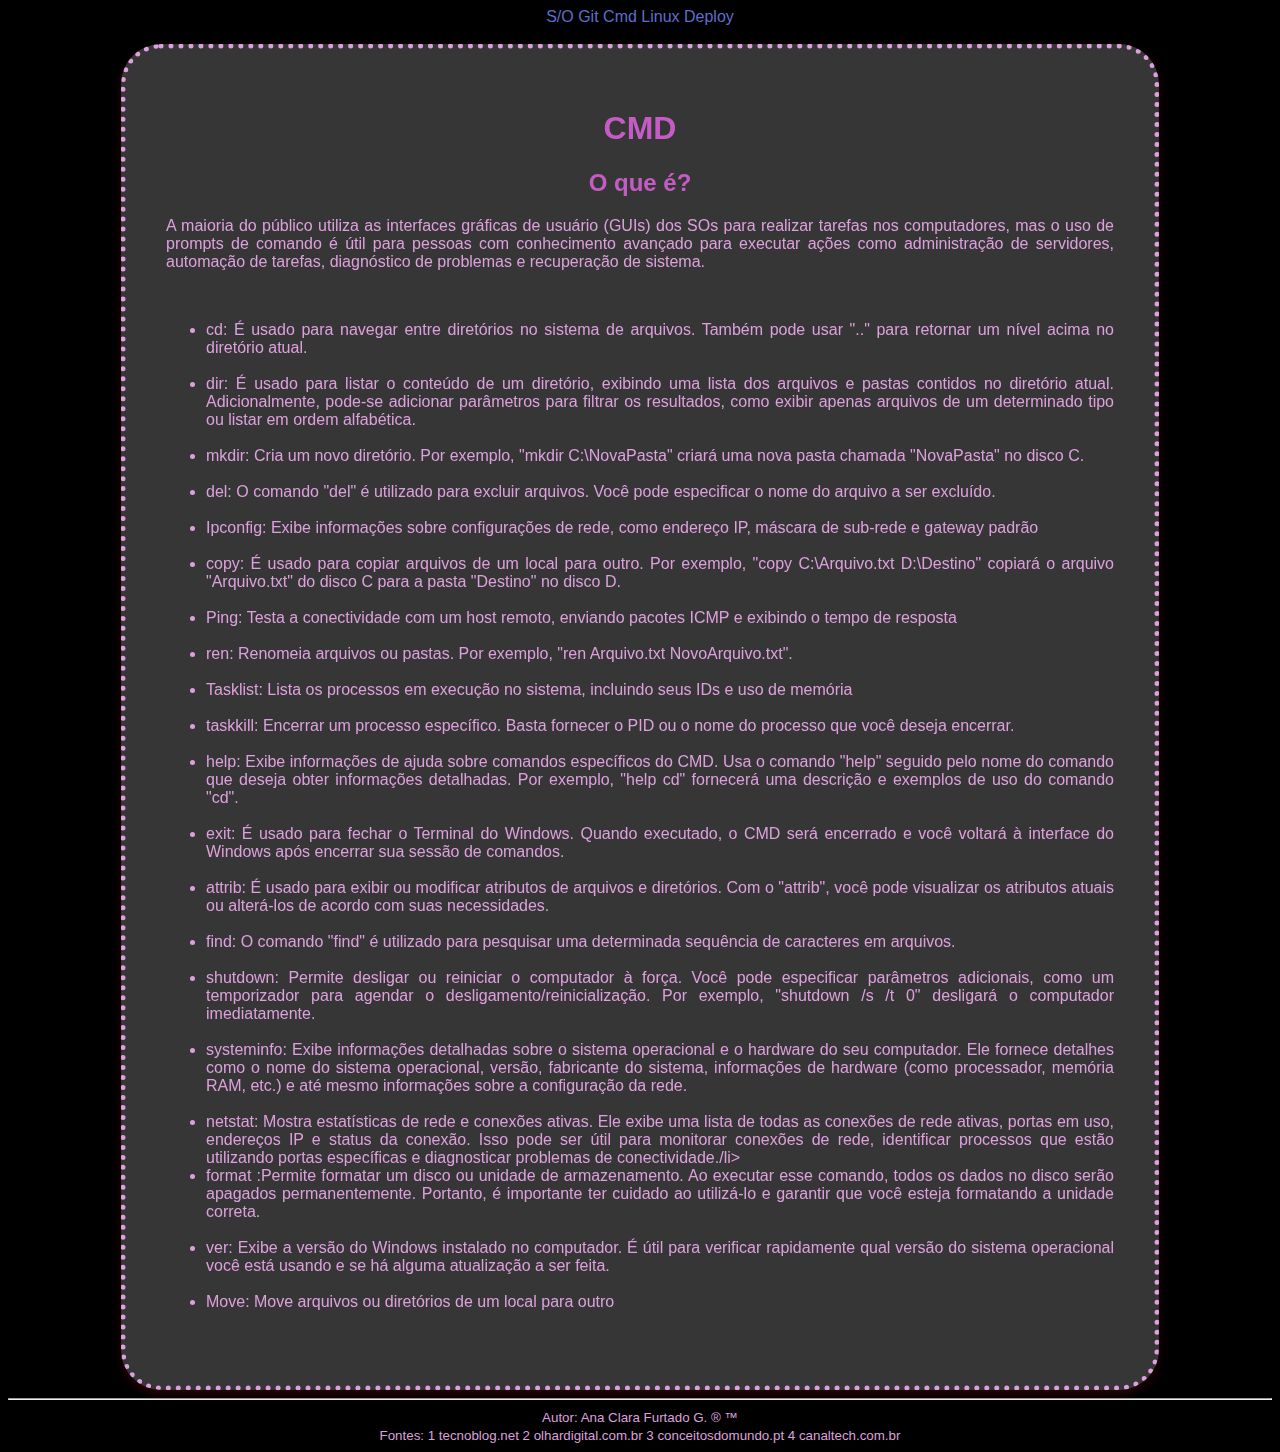
==== Cmd.html @ 4da6b492 "teste" ====
<!DOCTYPE html>
<html lang="pt-Br">
<head>
    <meta charset="UTF-8">
    <meta name="viewport" content="width=device-width, initial-scale=1.0">
    <link rel="stylesheet" href="style.css">
    <title>Comandos</title>
</head>
<body>
    <header>
        <nav>
            <a href="index.html">S/O</a> 
            <a href="Git.html">Git</a>
            <a href="Cmd.html">Cmd</a>
            <a href="linux.html">Linux</a>
            <a href="deploy.html">Deploy</a>
        </nav>
        <br>
    </header>
    <main>
        <div class="box">
            <h1>CMD</h1>
            <article>
                <h2> O que é?</h2>
                <p><span></span> A maioria do público utiliza as interfaces gráficas de usuário (GUIs) dos SOs para realizar tarefas nos computadores, mas o uso de prompts de comando é útil para pessoas com conhecimento avançado para executar ações como administração de servidores, automação de tarefas, diagnóstico de problemas e recuperação de sistema.</p>
                <br>
                <ul>
                    <li>cd: É usado para navegar entre diretórios no sistema de arquivos. Também pode usar ".." para retornar um nível acima no diretório atual.</li>
                    <br>
                    <li>dir: É usado para listar o conteúdo de um diretório, exibindo uma lista dos arquivos e pastas contidos no diretório atual. Adicionalmente, pode-se adicionar parâmetros para filtrar os resultados, como exibir apenas arquivos de um determinado tipo ou listar em ordem alfabética.</li>
                    <br>
                    <li>mkdir: Cria um novo diretório. Por exemplo, "mkdir C:\NovaPasta" criará uma nova pasta chamada "NovaPasta" no disco C.</li>
                    <br>
                    <li>del: O comando "del" é utilizado para excluir arquivos. Você pode especificar o nome do arquivo a ser excluído.</li>
                    <br>
                    <li>Ipconfig: Exibe informações sobre configurações de rede, como endereço IP, máscara de sub-rede e gateway padrão</li>
                    <br>
                    <li>copy: É usado para copiar arquivos de um local para outro. Por exemplo, "copy C:\Arquivo.txt D:\Destino" copiará o arquivo "Arquivo.txt" do disco C para a pasta "Destino" no disco D.</li>
                    <br>
                    <li>Ping: Testa a conectividade com um host remoto, enviando pacotes ICMP e exibindo o tempo de resposta</li>
                    <br>
                    <li>ren: Renomeia arquivos ou pastas. Por exemplo, "ren Arquivo.txt NovoArquivo.txt".</li>
                    <br>
                    <li>Tasklist: Lista os processos em execução no sistema, incluindo seus IDs e uso de memória</li>
                    <br>
                    <li>taskkill: Encerrar um processo específico. Basta fornecer o PID ou o nome do processo que você deseja encerrar.</li>
                    <br>
                    <li>help: Exibe informações de ajuda sobre comandos específicos do CMD. Usa o comando "help" seguido pelo nome do comando que deseja obter informações detalhadas. Por exemplo, "help cd" fornecerá uma descrição e exemplos de uso do comando "cd".</li>
                    <br>
                    <li>exit: É usado para fechar o Terminal do Windows. Quando executado, o CMD será encerrado e você voltará à interface do Windows após encerrar sua sessão de comandos.</li>
                    <br>
                    <li>attrib: É usado para exibir ou modificar atributos de arquivos e diretórios. Com o "attrib", você pode visualizar os atributos atuais ou alterá-los de acordo com suas necessidades.</li>
                    <br>
                    <li>find: O comando "find" é utilizado para pesquisar uma determinada sequência de caracteres em arquivos.</li>
                    <br>
                    <li>shutdown: Permite desligar ou reiniciar o computador à força. Você pode especificar parâmetros adicionais, como um temporizador para agendar o desligamento/reinicialização. Por exemplo, "shutdown /s /t 0" desligará o computador imediatamente.</li>
                    <br>
                    <li>systeminfo: Exibe informações detalhadas sobre o sistema operacional e o hardware do seu computador. Ele fornece detalhes como o nome do sistema operacional, versão, fabricante do sistema, informações de hardware (como processador, memória RAM, etc.) e até mesmo informações sobre a configuração da rede.</li>
                    <br>
                    <li>netstat: Mostra estatísticas de rede e conexões ativas. Ele exibe uma lista de todas as conexões de rede ativas, portas em uso, endereços IP e status da conexão. Isso pode ser útil para monitorar conexões de rede, identificar processos que estão utilizando portas específicas e diagnosticar problemas de conectividade./li>
                    <br>
                    <li>format :Permite formatar um disco ou unidade de armazenamento. Ao executar esse comando, todos os dados no disco serão apagados permanentemente. Portanto, é importante ter cuidado ao utilizá-lo e garantir que você esteja formatando a unidade correta.</li>
                    <br>
                    <li>ver: Exibe a versão do Windows instalado no computador. É útil para verificar rapidamente qual versão do sistema operacional você está usando e se há alguma atualização a ser feita.</li>
                    <br>
                    <li>Move: Move arquivos ou diretórios de um local para outro</li>
                    <br>
                </ul>
            </article>
            <article>
                <div class="box2">
                </div>
            </article>
        </div>
        
    </main>
    <footer>
        <hr>
        <small>Autor: Ana Clara Furtado G. &reg; &trade;</small>
        <br>
        <small>Fontes: 
            1 tecnoblog.net 2 olhardigital.com.br 3 conceitosdomundo.pt 4 canaltech.com.br</small>
    </footer>

</body>
</html>
---- style.css ----
body{
    
    background-color: rgb(0, 0, 0);
    color:  plum;
    font-family: Verdana, sans-serif;
    justify-content: center;
    text-align: center;
    align-items: center;
}
.box {
    width: 75%;
    height: auto;
    border-radius: 40px;
    padding: 40px 40px;
    background: rgba(255, 255, 255, 0.21);
    box-shadow: 0 4px 30px rgba(59, 100, 21, 0.1);
    -webkit-backdrop-filter: blur(25px);
    backdrop-filter: blur(25px);
    box-shadow: 0px 4px 10px rgba(158, 25, 25, 0.25);
    text-align: justify;
    justify-content: center;
    align-items: center;
    margin: 0 auto;
    border: plum 5px dotted;
}
h1, h2, span{    
    font-weight: bold;
    color:  rgb(197, 92, 197);
    justify-content: center;
    text-align: center;
    align-items: center;
}
a:hover{
    color:und- rgb(196, 194, 194);
    background-color:plum;
    font-size: 1.25rem;
    transition: 0.5s;
    cursor: pointer;
    opacity: 0.3;
    color: rgb(94, 110, 206);
    justify-content: center;
    text-align: center;
    align-items: center;
}
a:visited{
    color: rgb(196, 194, 194)white;
}
.box2{
    align-items: center;
    justify-content: center;
    text-align: center;
}
input,button{
    background-color: black;
    color: whitesmoke;
    font-size: 1.2rem;
    transition: 1s;
    margin-top: 12px;
    border-radius: 6px;
    padding: 8px 20px;
    width: 200px;
    height: 50px;
    color: #ffffff;
    font-weight: 700;
    border-radius: 0;
    text-transform: uppercase;
    margin: 25px;
    overflow: hidden;
    position: relative;
}

button:hover{
    background-color: pink;
    transition: 1s;
    background: transparent;
    box-shadow:  0 0 20px 5px white;
}
button::before{
    content: "";
    top: 0;
    left: 0;
    width: 100%;
    height: 100%;
    background: -o-linear-gradient(120deg, transparent, #00fffc, transparent);
    transform: translateX(-100%);
    transition: 0.6s;
    position: absolute;
}
a{
    color: rgb(94, 110, 206);
    text-decoration: none;
}
a:hover{
    background-color: pink;
    transition: 1s;
    background: transparent;
    filter: drop-shadow(1px 5px 3px  rgb(103, 159, 204)) 
}
a::before{
    content: "";
    top: 0;
    left: 0;
    width: 100%;
    height: 100%;
    background: -o-linear-gradient(120deg, transparent, rgb(103, 159, 204), transparent);
    transform: translateX(-100%);
    transition: 0.6s;
    position: absolute;
}
img{
    width: 200px;
    align-items: center;
    transition: 1s;
    background-color: rgb(41, 36, 36);
    color: rgb(255, 255, 255);
    font-size: 1.25rem;
    font-family: Georgia;
    backdrop-filter: blur(25px);
    box-shadow: rgb(153, 51, 139) 0px 4px 10px;
    text-align: justify;
    border-radius: 40px;
    padding: 40px;
    margin: 0px auto;
    border-width: 5px;
    border-style: dotted;
    border-color: rgb(197, 92, 197);
    border-image: initial;
    
}
img:hover{
    width: 400px;
    transition: 1.5s;
}
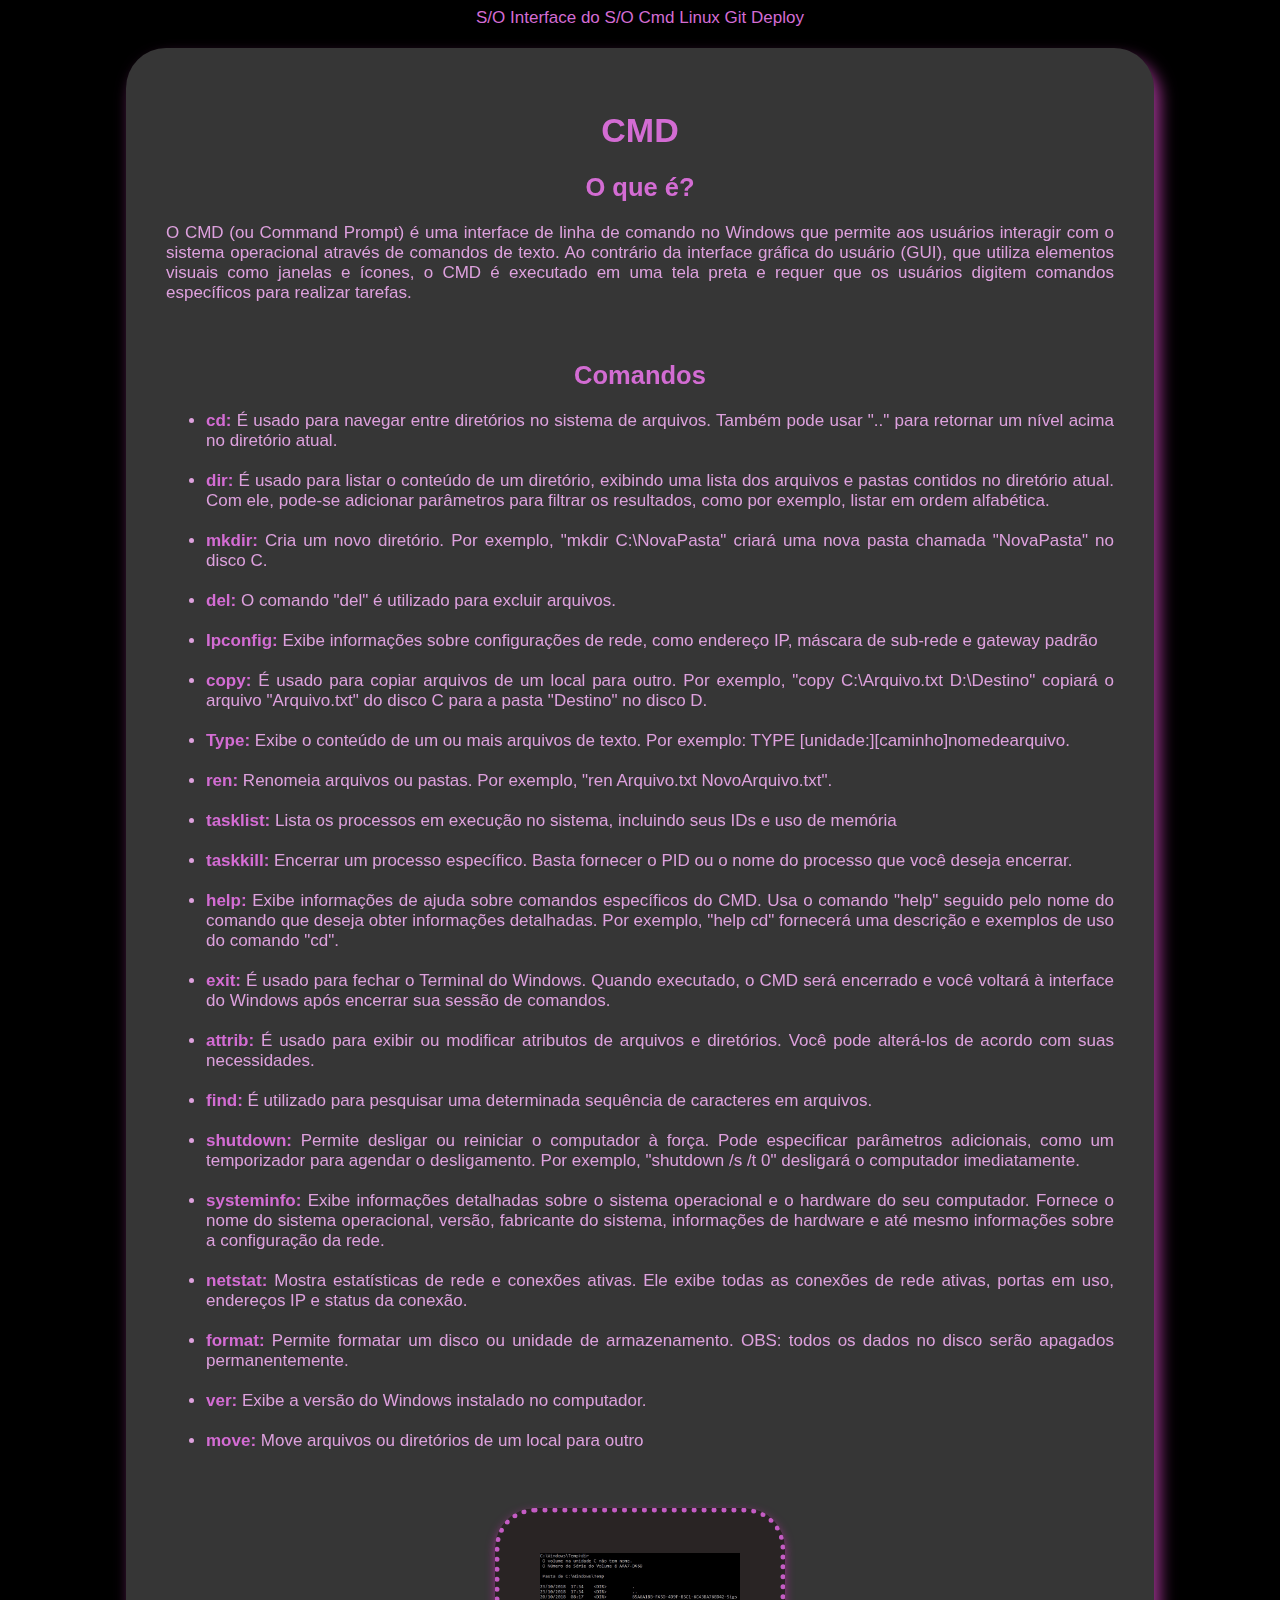
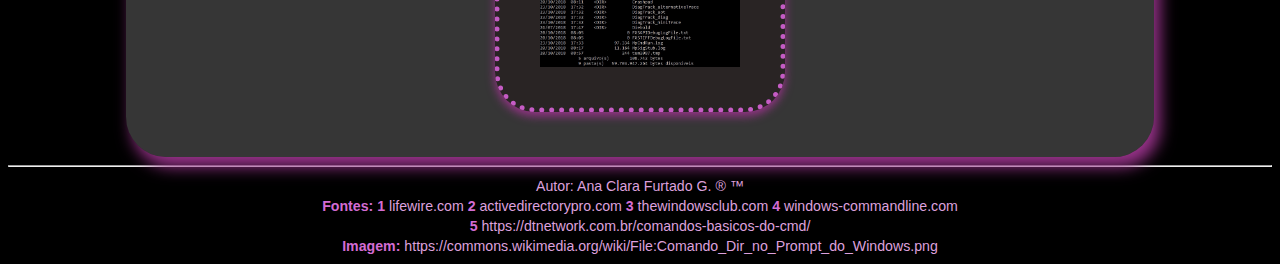
==== commit d0edad61: "fim" ====
--- a/Cmd.html
+++ b/Cmd.html
@@ -10,9 +10,10 @@
     <header>
         <nav>
             <a href="index.html">S/O</a> 
-            <a href="Git.html">Git</a>
+            <a href="cli_gui.html">Interface do S/O</a>
             <a href="Cmd.html">Cmd</a>
             <a href="linux.html">Linux</a>
+            <a href="Git.html">Git</a>
             <a href="deploy.html">Deploy</a>
         </nav>
         <br>
@@ -22,53 +23,56 @@
             <h1>CMD</h1>
             <article>
                 <h2> O que é?</h2>
-                <p><span></span> A maioria do público utiliza as interfaces gráficas de usuário (GUIs) dos SOs para realizar tarefas nos computadores, mas o uso de prompts de comando é útil para pessoas com conhecimento avançado para executar ações como administração de servidores, automação de tarefas, diagnóstico de problemas e recuperação de sistema.</p>
+                <p> O CMD (ou Command Prompt) é uma interface de linha de comando no Windows que permite aos usuários interagir com o sistema operacional através de comandos de texto. Ao contrário da interface gráfica do usuário (GUI), que utiliza elementos visuais como janelas e ícones, o CMD é executado em uma tela preta e requer que os usuários digitem comandos específicos para realizar tarefas.</p>
                 <br>
+                <h2>Comandos</h2>
                 <ul>
-                    <li>cd: É usado para navegar entre diretórios no sistema de arquivos. Também pode usar ".." para retornar um nível acima no diretório atual.</li>
+                    <li><span>cd:</span> É usado para navegar entre diretórios no sistema de arquivos. Também pode usar ".." para retornar um nível acima no diretório atual.</li>
                     <br>
-                    <li>dir: É usado para listar o conteúdo de um diretório, exibindo uma lista dos arquivos e pastas contidos no diretório atual. Adicionalmente, pode-se adicionar parâmetros para filtrar os resultados, como exibir apenas arquivos de um determinado tipo ou listar em ordem alfabética.</li>
+                    <li><span>dir:</span> É usado para listar o conteúdo de um diretório, exibindo uma lista dos arquivos e pastas contidos no diretório atual. Com ele, pode-se adicionar parâmetros para filtrar os resultados, como por exemplo, listar em ordem alfabética.</li>
                     <br>
-                    <li>mkdir: Cria um novo diretório. Por exemplo, "mkdir C:\NovaPasta" criará uma nova pasta chamada "NovaPasta" no disco C.</li>
+                    <li><span>mkdir:</span> Cria um novo diretório. Por exemplo, "mkdir C:\NovaPasta" criará uma nova pasta chamada "NovaPasta" no disco C.</li>
                     <br>
-                    <li>del: O comando "del" é utilizado para excluir arquivos. Você pode especificar o nome do arquivo a ser excluído.</li>
+                    <li><span>del:</span> O comando "del" é utilizado para excluir arquivos.</li>
                     <br>
-                    <li>Ipconfig: Exibe informações sobre configurações de rede, como endereço IP, máscara de sub-rede e gateway padrão</li>
+                    <li><span>Ipconfig:</span> Exibe informações sobre configurações de rede, como endereço IP, máscara de sub-rede e gateway padrão</li>
                     <br>
-                    <li>copy: É usado para copiar arquivos de um local para outro. Por exemplo, "copy C:\Arquivo.txt D:\Destino" copiará o arquivo "Arquivo.txt" do disco C para a pasta "Destino" no disco D.</li>
+                    <li><span>copy:</span> É usado para copiar arquivos de um local para outro. Por exemplo, "copy C:\Arquivo.txt D:\Destino" copiará o arquivo "Arquivo.txt" do disco C para a pasta "Destino" no disco D.</li>
                     <br>
-                    <li>Ping: Testa a conectividade com um host remoto, enviando pacotes ICMP e exibindo o tempo de resposta</li>
+                    <li><span>Type:</span> Exibe o conteúdo de um ou mais arquivos de texto. Por exemplo: TYPE [unidade:][caminho]nomedearquivo.</li>
                     <br>
-                    <li>ren: Renomeia arquivos ou pastas. Por exemplo, "ren Arquivo.txt NovoArquivo.txt".</li>
+                    <li><span>ren:</span> Renomeia arquivos ou pastas. Por exemplo, "ren Arquivo.txt NovoArquivo.txt".</li>
                     <br>
-                    <li>Tasklist: Lista os processos em execução no sistema, incluindo seus IDs e uso de memória</li>
+                    <li><span>tasklist:</span> Lista os processos em execução no sistema, incluindo seus IDs e uso de memória</li>
                     <br>
-                    <li>taskkill: Encerrar um processo específico. Basta fornecer o PID ou o nome do processo que você deseja encerrar.</li>
+                    <li><span>taskkill:</span> Encerrar um processo específico. Basta fornecer o PID ou o nome do processo que você deseja encerrar.</li>
                     <br>
-                    <li>help: Exibe informações de ajuda sobre comandos específicos do CMD. Usa o comando "help" seguido pelo nome do comando que deseja obter informações detalhadas. Por exemplo, "help cd" fornecerá uma descrição e exemplos de uso do comando "cd".</li>
+                    <li><span>help:</span> Exibe informações de ajuda sobre comandos específicos do CMD. Usa o comando "help" seguido pelo nome do comando que deseja obter informações detalhadas. Por exemplo, "help cd" fornecerá uma descrição e exemplos de uso do comando "cd".</li>
                     <br>
-                    <li>exit: É usado para fechar o Terminal do Windows. Quando executado, o CMD será encerrado e você voltará à interface do Windows após encerrar sua sessão de comandos.</li>
+                    <li><span>exit:</span> É usado para fechar o Terminal do Windows. Quando executado, o CMD será encerrado e você voltará à interface do Windows após encerrar sua sessão de comandos.</li>
                     <br>
-                    <li>attrib: É usado para exibir ou modificar atributos de arquivos e diretórios. Com o "attrib", você pode visualizar os atributos atuais ou alterá-los de acordo com suas necessidades.</li>
+                    <li><span>attrib:</span> É usado para exibir ou modificar atributos de arquivos e diretórios. Você pode alterá-los de acordo com suas necessidades.</li>
                     <br>
-                    <li>find: O comando "find" é utilizado para pesquisar uma determinada sequência de caracteres em arquivos.</li>
+                    <li><span>find:</span> É utilizado para pesquisar uma determinada sequência de caracteres em arquivos.</li>
                     <br>
-                    <li>shutdown: Permite desligar ou reiniciar o computador à força. Você pode especificar parâmetros adicionais, como um temporizador para agendar o desligamento/reinicialização. Por exemplo, "shutdown /s /t 0" desligará o computador imediatamente.</li>
+                    <li><span>shutdown:</span> Permite desligar ou reiniciar o computador à força. Pode especificar parâmetros adicionais, como um temporizador para agendar o desligamento. Por exemplo, "shutdown /s /t 0" desligará o computador imediatamente.</li>
                     <br>
-                    <li>systeminfo: Exibe informações detalhadas sobre o sistema operacional e o hardware do seu computador. Ele fornece detalhes como o nome do sistema operacional, versão, fabricante do sistema, informações de hardware (como processador, memória RAM, etc.) e até mesmo informações sobre a configuração da rede.</li>
+                    <li><span>systeminfo:</span> Exibe informações detalhadas sobre o sistema operacional e o hardware do seu computador. Fornece o nome do sistema operacional, versão, fabricante do sistema, informações de hardware e até mesmo informações sobre a configuração da rede.</li>
                     <br>
-                    <li>netstat: Mostra estatísticas de rede e conexões ativas. Ele exibe uma lista de todas as conexões de rede ativas, portas em uso, endereços IP e status da conexão. Isso pode ser útil para monitorar conexões de rede, identificar processos que estão utilizando portas específicas e diagnosticar problemas de conectividade./li>
+                    <li><span>netstat:</span> Mostra estatísticas de rede e conexões ativas. Ele exibe todas as conexões de rede ativas, portas em uso, endereços IP e status da conexão.</li>
                     <br>
-                    <li>format :Permite formatar um disco ou unidade de armazenamento. Ao executar esse comando, todos os dados no disco serão apagados permanentemente. Portanto, é importante ter cuidado ao utilizá-lo e garantir que você esteja formatando a unidade correta.</li>
+                    <li><span>format:</span> Permite formatar um disco ou unidade de armazenamento. OBS: todos os dados no disco serão apagados permanentemente.</li>
                     <br>
-                    <li>ver: Exibe a versão do Windows instalado no computador. É útil para verificar rapidamente qual versão do sistema operacional você está usando e se há alguma atualização a ser feita.</li>
+                    <li><span>ver:</span> Exibe a versão do Windows instalado no computador.</li>
                     <br>
-                    <li>Move: Move arquivos ou diretórios de um local para outro</li>
+                    <li><span>move:</span> Move arquivos ou diretórios de um local para outro</li>
                     <br>
                 </ul>
             </article>
             <article>
                 <div class="box2">
+                    <br>
+                    <img src="cmd.jpg" alt="">
                 </div>
             </article>
         </div>
@@ -78,8 +82,10 @@
         <hr>
         <small>Autor: Ana Clara Furtado G. &reg; &trade;</small>
         <br>
-        <small>Fontes: 
-            1 tecnoblog.net 2 olhardigital.com.br 3 conceitosdomundo.pt 4 canaltech.com.br</small>
+        <small><span>Fontes:</span>
+            <span>1</span> lifewire.com <span>2</span> activedirectorypro.com <span>3</span> thewindowsclub.com <span>4</span> windows-commandline.com <br> <span>5</span> https://dtnetwork.com.br/comandos-basicos-do-cmd/</small>
+            <br>
+            <small> <span>Imagem:</span> https://commons.wikimedia.org/wiki/File:Comando_Dir_no_Prompt_do_Windows.png</small>
     </footer>
 
 </body>
--- a/style.css
+++ b/style.css
@@ -2,10 +2,11 @@
     
     background-color: rgb(0, 0, 0);
     color:  plum;
-    font-family: Verdana, sans-serif;
+    font-family: 'Segoe UI', Tahoma, Geneva, Verdana, sans-serif ;
     justify-content: center;
     text-align: center;
     align-items: center;
+    font-size: 17px;
 }
 .box {
     width: 75%;
@@ -21,23 +22,24 @@
     justify-content: center;
     align-items: center;
     margin: 0 auto;
-    border: plum 5px dotted;
+    border: rgb(197, 92, 197);
+    box-shadow: rgb(153, 51, 139) 6px 10px 16px;
 }
 h1, h2, span{    
     font-weight: bold;
-    color:  rgb(197, 92, 197);
+    color:  rgb(211, 108, 211);
     justify-content: center;
     text-align: center;
     align-items: center;
 }
 a:hover{
     color:und- rgb(196, 194, 194);
-    background-color:plum;
+    background-color:rgb(197, 92, 197);
     font-size: 1.25rem;
     transition: 0.5s;
     cursor: pointer;
     opacity: 0.3;
-    color: rgb(94, 110, 206);
+    color: rgb(170, 82, 170);
     justify-content: center;
     text-align: center;
     align-items: center;
@@ -87,7 +89,7 @@
     position: absolute;
 }
 a{
-    color: rgb(94, 110, 206);
+    color: rgb(211, 108, 211);
     text-decoration: none;
 }
 a:hover{
@@ -130,4 +132,7 @@
 img:hover{
     width: 400px;
     transition: 1.5s;
+}
+a:footer{
+    color: rgb(197, 92, 197); 
 }